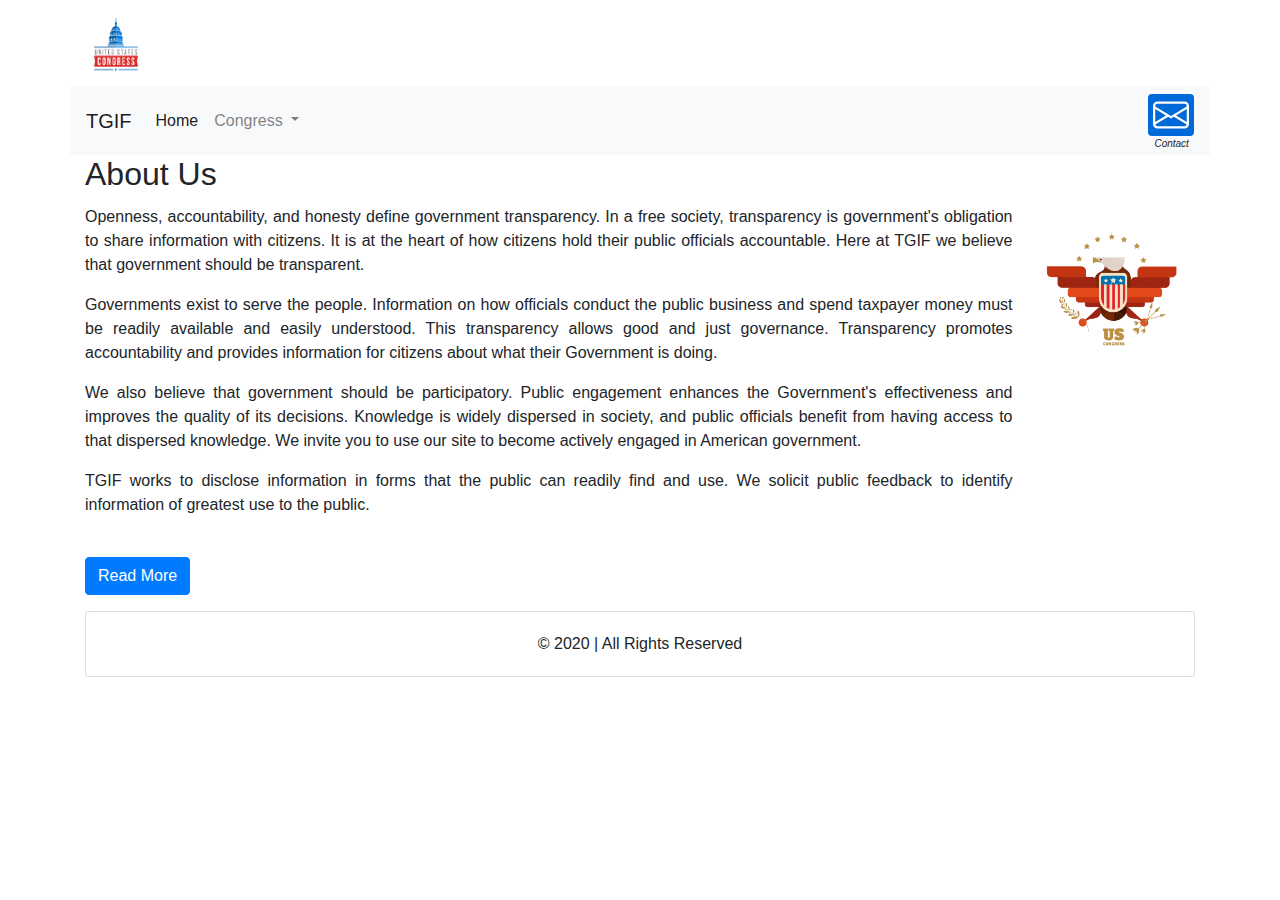
==== index.html @ 65f3004f "reestructuracion de codigo y archivos" ====
<!DOCTYPE html>
<html lang="en">

<head>
    <meta charset="UTF-8">
    <meta name="viewport" content="width=device-width, initial-scale=1.0">
    <title>Home</title>
    <link rel="stylesheet" href="assets/css/bootstrap.min.css">
    <script src="assets/JQuery/jquery.js"></script>
    <script src="assets/js/popper.min.js"></script>
    <script src="assets/js/bootstrap.min.js"></script>
    <link rel="icon" href="assets/image/image02v2.png">
    <link rel="stylesheet" href="assets/css/style.css">
</head>

<body>
    <div class="container">
        <div class="row">
            <div class="col-12" style="padding:0%;">
                <nav class="navbar navbar-light">
                    <a class="navbar-brand" href="#">
                        <img src="assets/image/image02v2.png" width="60" height="60" alt="" loading="lazy">
                    </a>
                </nav>
            </div>
        </div>
        <div class="row">
            <div class="col-12" style="padding: 0%;">
                <nav class="navbar navbar-expand-lg navbar-light bg-light">
                    <a class="navbar-brand" href="index.html">TGIF</a>

                    <button class="navbar-toggler" type="button" data-toggle="collapse" data-target="#navbarNavDropdown"
                        aria-controls="navbarNavDropdown" aria-expanded="false" aria-label="Toggle navigation">
                        <span class="navbar-toggler-icon"></span>
                    </button>

                    <div class="collapse navbar-collapse" id="navbarNavDropdown">
                        <ul class="navbar-nav">
                            <li class="nav-item active">
                                <a class="nav-link" href="index.html">Home <span class="sr-only">(current)</span></a>
                            </li>
                            <li class="nav-item dropdown">
                                <a class="nav-link dropdown-toggle" href="#" id="navbarDropdownMenuLink" role="button"
                                    data-toggle="dropdown" aria-haspopup="true" aria-expanded="false">
                                    Congress
                                </a>
                                <div class="dropdown-menu" aria-labelledby="navbarDropdownMenuLink">
                                    <a class="dropdown-item" href="pages/senate.html">Senate</a>
                                    <a class="dropdown-item" href="pages/house.html">House</a>
                                </div>
                            </li>
                        </ul>
                    </div>
                    <div id="email" style="position: relative; margin-bottom: -20PX;">
                        <!--<a href="mailto:ingo@tgif.net">ingo@tgif.net</a>-->
                        <a href="mailto:ingo@tgif.net" class="badge badge-info"><svg width="3em" height="3em"
                                viewBox="0 0 16 16" class="bi bi-envelope" fill="currentColor"
                                xmlns="http://www.w3.org/2000/svg">
                                <path fill-rule="evenodd"
                                    d="M0 4a2 2 0 0 1 2-2h12a2 2 0 0 1 2 2v8a2 2 0 0 1-2 2H2a2 2 0 0 1-2-2V4zm2-1a1 1 0 0 0-1 1v.217l7 4.2 7-4.2V4a1 1 0 0 0-1-1H2zm13 2.383l-4.758 2.855L15 11.114v-5.73zm-.034 6.878L9.271 8.82 8 9.583 6.728 8.82l-5.694 3.44A1 1 0 0 0 2 13h12a1 1 0 0 0 .966-.739zM1 11.114l4.758-2.876L1 5.383v5.73z" />
                            </svg></a>
                        <p><i>Contact</i></p>
                    </div>
                </nav>
            </div>

        </div>
    </div>
    <div class="container">
        <h2>About Us</h2>

        <div class="media">
            <div class="media-body">
                <h5 class="mt-0 mb-1"></h5>
                <p class="parrafo">Openness, accountability, and honesty define government transparency. In a free
                    society, transparency
                    is government's obligation to share information with citizens. It is at the heart of how citizens
                    hold their public officials accountable. Here at TGIF we believe that government should be
                    transparent.</p>
                <p class="parrafo">Governments exist to serve the people. Information on how officials conduct the public business and
                    spend taxpayer money must be readily available and easily understood. This transparency allows good
                    and just governance. Transparency promotes accountability and provides information for citizens
                    about what their Government is doing.</p>
                <p class="parrafo">We also believe that government should be participatory. Public engagement enhances the Government's
                    effectiveness and improves the quality of its decisions. Knowledge is widely dispersed in society,
                    and public officials benefit from having access to that dispersed knowledge. We invite you to use
                    our site to become actively engaged in American government.</p>
                <p class="parrafo">TGIF works to disclose information in forms that the public can readily find and use. We solicit
                    public feedback to identify information of greatest use to the public.</p>
                <p>
            </div>
            <img src="assets/image/image01v2.png" class="ml-3" alt="Congress113" style="width: 15%;">
        </div>
        <div class="collapse" id="collapseExample">
            <div class="card card-body">
                <h3>Background History of Government Transparency</h3>
                <p calss="parrafo">In the West, the idea that government should be open to public scrutiny and susceptible to public
                    opinion dates back at least to the time of the Enlightenment, when many philosophes made an attack
                    on absolutist doctrine of state secrecy, a core part of their intellectual project. The passage of
                    formal legislative instruments to this end can also be traced to this time with Sweden, for example,
                    (which then included Finland as a Swedish-governed territory) enacting free press legislation as
                    part of its constitution (Freedom of the Press Act, 1766). This approach, and that of the
                    philosophes more broadly, is strongly related to recent historiography on the eighteenth-century
                    public sphere.</p>
                <p calss="parrafo">Influenced by Enlightenment thought, the revolutions in America (1776) and France (1789), freedom of
                    the press enshrined provisions and requirements for public budgetary accounting and freedom of the
                    press in constitutional articles. In the nineteenth century, attempts by Metternichean statesmen to
                    row back on these measures were vigorously opposed by a number of eminent liberal politicians and
                    writers, Bentham, Mill and Acton prominent among the latter.</p>
                <p calss="parrafo">Open government is widely seen to be a key hallmark of contemporary democratic practice and is often
                    linked to the passing of freedom of information legislation. Scandinavian countries claim to have
                    adopted the first freedom of information legislation, dating the origins of its modern provisions to
                    the eighteenth century and Finland continuing the presumption of openness after gaining independence
                    in 1917, passing its Act on Publicity of Official Documents in 1951 (superseded by new legislation
                    in 1999).</p>
                <p calss="parrafo">The United States passed its Freedom of Information Act (FOIA) in 1966, FOIAs, Access to Information
                    Acts (AIAs) or equivalent laws were passed in Denmark and Norway in 1970.</p>
            </div>
        </div>
        <br>
        <p>
            <a class="btn btn-primary" data-toggle="collapse" href="#collapseExample" role="button"
                aria-expanded="false" id="buttonRead" aria-controls="collapseExample">
                Read More
            </a>
        </p>
        <div class="card text-center">
            <div class="card-body">
                <p class="card-text"> © 2020 | All Rights Reserved</p>
            </div>
        </div>
    </div>
    <script src="assets/js/main.js"></script>
</body>

</html>
---- assets/css/style.css ----
.parrafo{
    text-align: justify;
}
#email a{
    background: #0069d9;
}
#email p{
    font-size: 10px;
    padding-left: 6px;
}
#email a:hover{
    background: rgba(196, 54, 19, 0.865);
    transition: 0.3s;
}
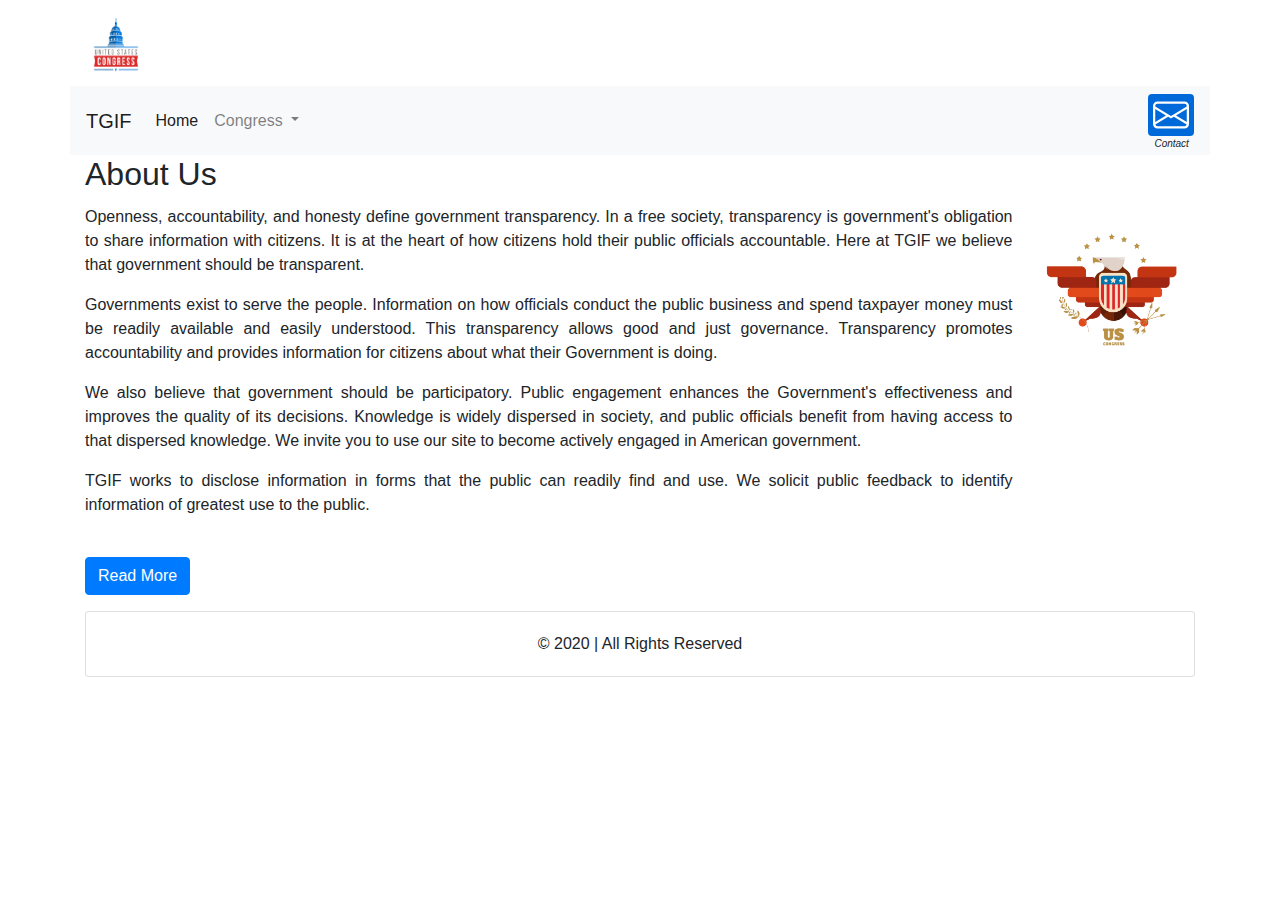
==== commit 42cfce0e: "actualizacion link y nombre de archivos" ====
--- a/index.html
+++ b/index.html
@@ -9,7 +9,7 @@
     <script src="assets/JQuery/jquery.js"></script>
     <script src="assets/js/popper.min.js"></script>
     <script src="assets/js/bootstrap.min.js"></script>
-    <link rel="icon" href="assets/image/image02v2.png">
+    <link rel="icon" href="assets/image/image02.png">
     <link rel="stylesheet" href="assets/css/style.css">
 </head>
 
@@ -19,7 +19,7 @@
             <div class="col-12" style="padding:0%;">
                 <nav class="navbar navbar-light">
                     <a class="navbar-brand" href="#">
-                        <img src="assets/image/image02v2.png" width="60" height="60" alt="" loading="lazy">
+                        <img src="assets/image/image02.png" width="60" height="60" alt="" loading="lazy">
                     </a>
                 </nav>
             </div>
@@ -89,7 +89,7 @@
                     public feedback to identify information of greatest use to the public.</p>
                 <p>
             </div>
-            <img src="assets/image/image01v2.png" class="ml-3" alt="Congress113" style="width: 15%;">
+            <img src="assets/image/image01.png" class="ml-3" alt="Congress113" style="width: 15%;">
         </div>
         <div class="collapse" id="collapseExample">
             <div class="card card-body">
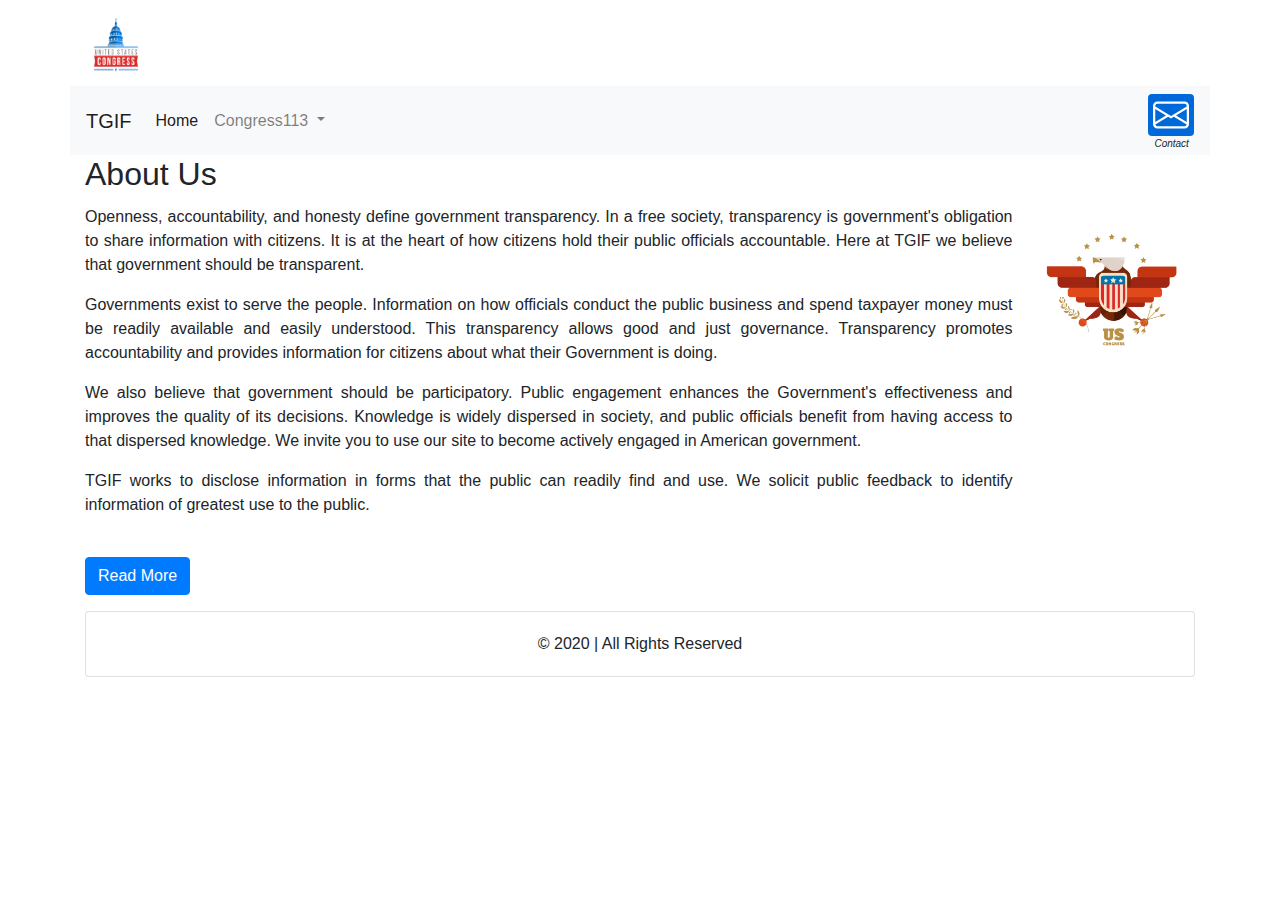
==== commit 0f14b4a6: "se cambia conmbre de pestaña 'Congress' a 'Congress113'" ====
--- a/index.html
+++ b/index.html
@@ -9,7 +9,7 @@
     <script src="assets/JQuery/jquery.js"></script>
     <script src="assets/js/popper.min.js"></script>
     <script src="assets/js/bootstrap.min.js"></script>
-    <link rel="icon" href="assets/image/image02.png">
+    <link rel="icon" href="assets/image/image02v2.png">
     <link rel="stylesheet" href="assets/css/style.css">
 </head>
 
@@ -19,7 +19,7 @@
             <div class="col-12" style="padding:0%;">
                 <nav class="navbar navbar-light">
                     <a class="navbar-brand" href="#">
-                        <img src="assets/image/image02.png" width="60" height="60" alt="" loading="lazy">
+                        <img src="assets/image/image02v2.png" width="60" height="60" alt="" loading="lazy">
                     </a>
                 </nav>
             </div>
@@ -42,7 +42,7 @@
                             <li class="nav-item dropdown">
                                 <a class="nav-link dropdown-toggle" href="#" id="navbarDropdownMenuLink" role="button"
                                     data-toggle="dropdown" aria-haspopup="true" aria-expanded="false">
-                                    Congress
+                                    Congress113
                                 </a>
                                 <div class="dropdown-menu" aria-labelledby="navbarDropdownMenuLink">
                                     <a class="dropdown-item" href="pages/senate.html">Senate</a>
@@ -89,7 +89,7 @@
                     public feedback to identify information of greatest use to the public.</p>
                 <p>
             </div>
-            <img src="assets/image/image01.png" class="ml-3" alt="Congress113" style="width: 15%;">
+            <img src="assets/image/image01v2.png" class="ml-3" alt="Congress113" style="width: 15%;">
         </div>
         <div class="collapse" id="collapseExample">
             <div class="card card-body">
@@ -130,7 +130,7 @@
             </div>
         </div>
     </div>
-    <script src="assets/js/main.js"></script>
+    <script src="assets/js/senate.js"></script>
 </body>
 
 </html>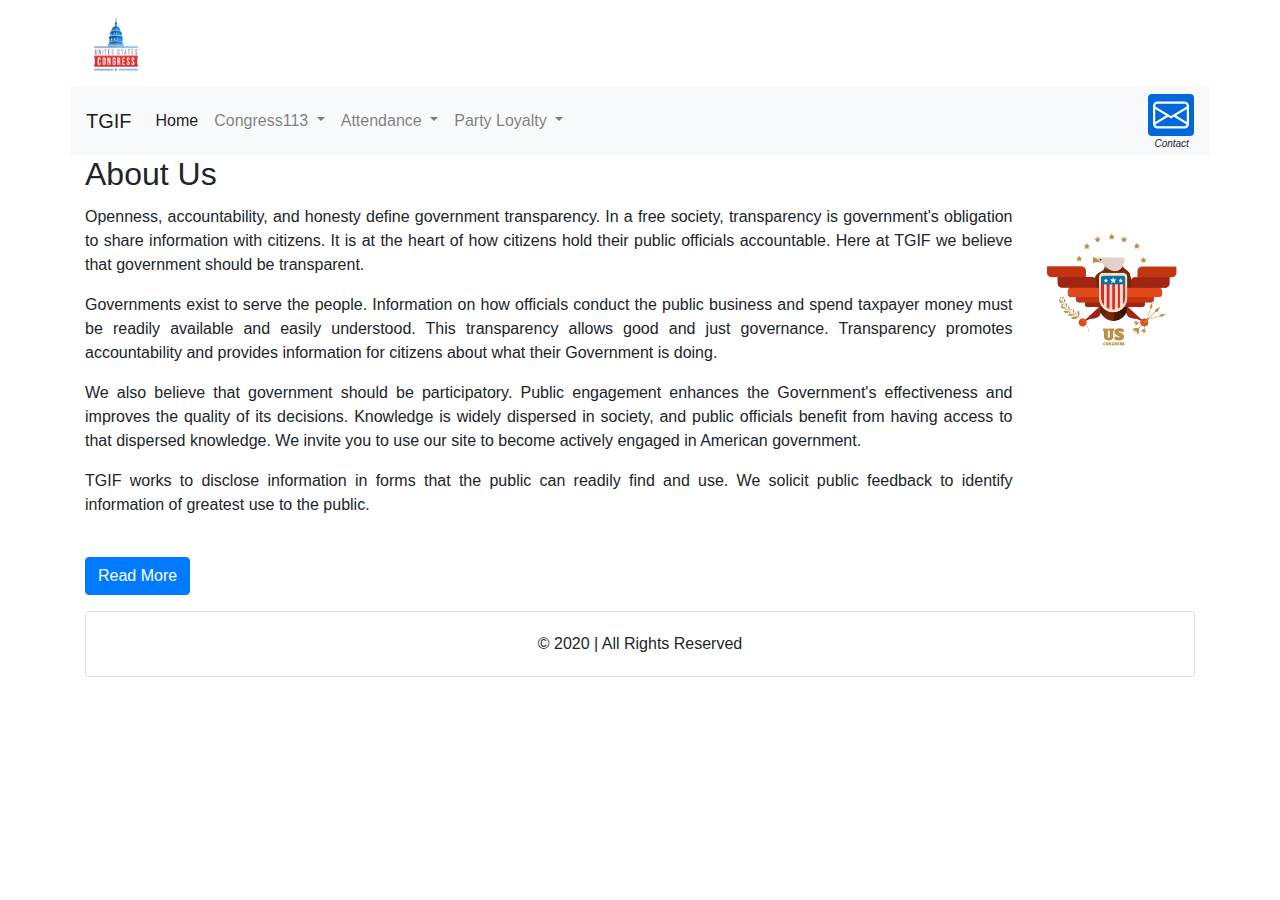
==== commit 6f5815ba: "Actualizacion para trabajr nuevas paginas" ====
--- a/index.html
+++ b/index.html
@@ -47,6 +47,26 @@
                                 <div class="dropdown-menu" aria-labelledby="navbarDropdownMenuLink">
                                     <a class="dropdown-item" href="pages/senate.html">Senate</a>
                                     <a class="dropdown-item" href="pages/house.html">House</a>
+                                </div>
+                            </li>
+                            <li class="nav-item dropdown">
+                                <a class="nav-link dropdown-toggle" href="#" id="navbarDropdownMenuLink" role="button"
+                                    data-toggle="dropdown" aria-haspopup="true" aria-expanded="false">
+                                    Attendance
+                                </a>
+                                <div class="dropdown-menu" aria-labelledby="navbarDropdownMenuLink">
+                                    <a class="dropdown-item" href="pages/attendanceSenate.html">Senate</a>
+                                    <a class="dropdown-item" href="pages/attendanceHouse.html">House</a>
+                                </div>
+                            </li>
+                            <li class="nav-item dropdown">
+                                <a class="nav-link dropdown-toggle" href="#" id="navbarDropdownMenuLink" role="button"
+                                    data-toggle="dropdown" aria-haspopup="true" aria-expanded="false">
+                                    Party Loyalty
+                                </a>
+                                <div class="dropdown-menu" aria-labelledby="navbarDropdownMenuLink">
+                                    <a class="dropdown-item" href="pages/partyLoyaltySenate.html">Senate</a>
+                                    <a class="dropdown-item" href="pages/partyLoyaltyHouse.html">House</a>
                                 </div>
                             </li>
                         </ul>
@@ -130,7 +150,7 @@
             </div>
         </div>
     </div>
-    <script src="assets/js/senate.js"></script>
+    <script src="assets/js/main.js"></script>
 </body>
 
 </html>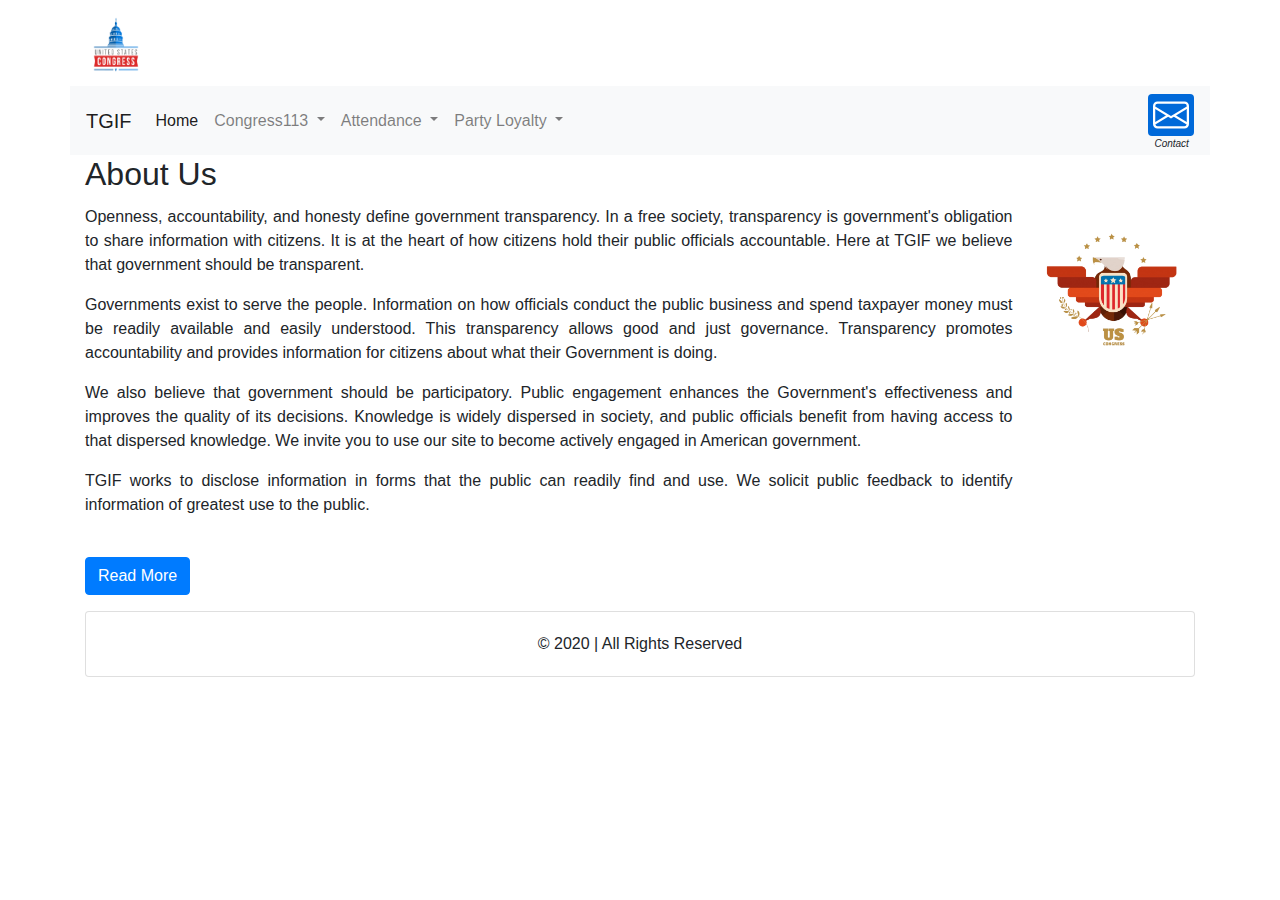
==== commit 6613140d: "Se cambian Nombres de pestañas" ====
--- a/index.html
+++ b/index.html
@@ -4,7 +4,7 @@
 <head>
     <meta charset="UTF-8">
     <meta name="viewport" content="width=device-width, initial-scale=1.0">
-    <title>Home</title>
+    <title>TGIF | Home</title>
     <link rel="stylesheet" href="assets/css/bootstrap.min.css">
     <script src="assets/JQuery/jquery.js"></script>
     <script src="assets/js/popper.min.js"></script>
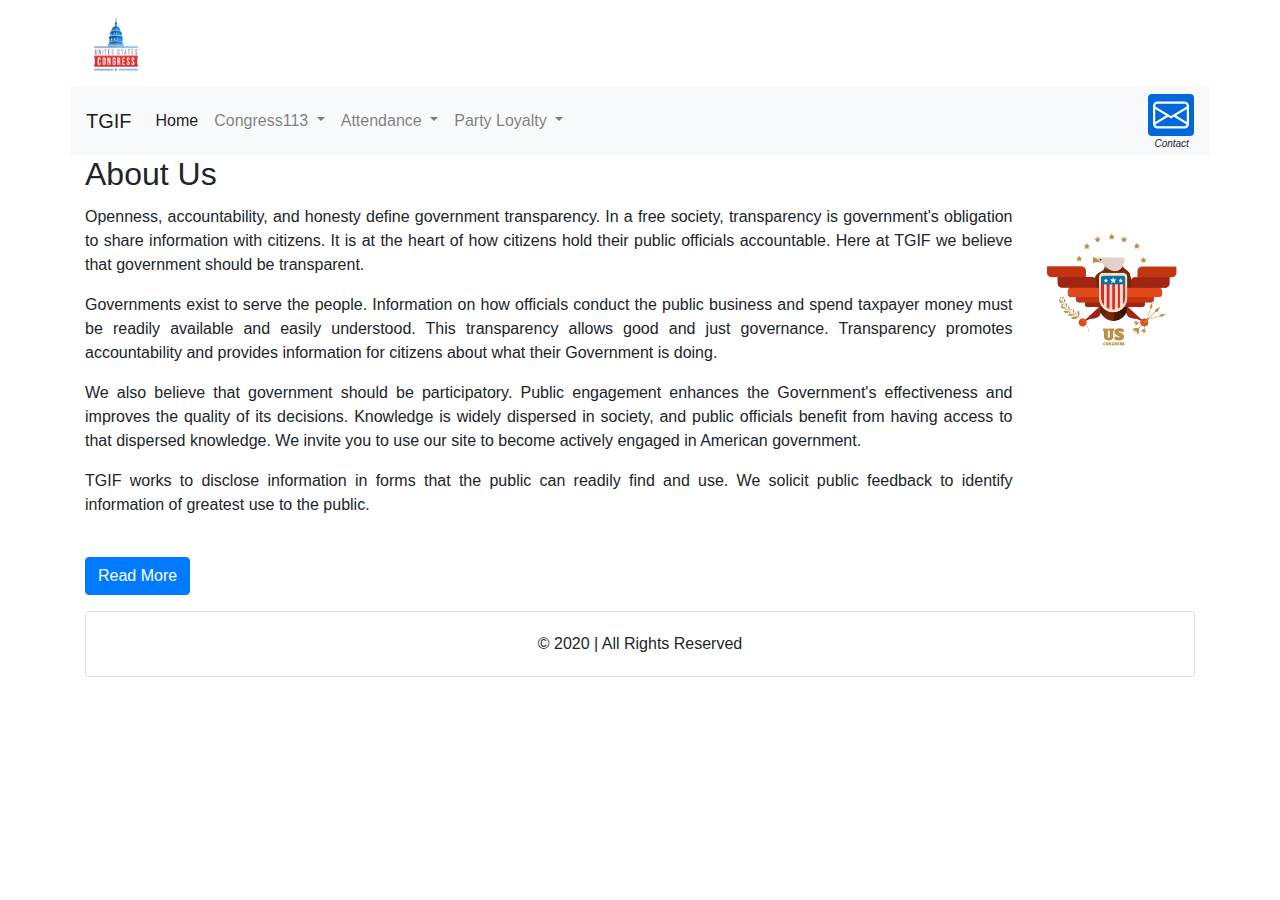
==== commit 4324ad50: "se cambio los calss por class" ====
--- a/index.html
+++ b/index.html
@@ -114,7 +114,7 @@
         <div class="collapse" id="collapseExample">
             <div class="card card-body">
                 <h3>Background History of Government Transparency</h3>
-                <p calss="parrafo">In the West, the idea that government should be open to public scrutiny and susceptible to public
+                <p class="parrafo">In the West, the idea that government should be open to public scrutiny and susceptible to public
                     opinion dates back at least to the time of the Enlightenment, when many philosophes made an attack
                     on absolutist doctrine of state secrecy, a core part of their intellectual project. The passage of
                     formal legislative instruments to this end can also be traced to this time with Sweden, for example,
@@ -122,18 +122,18 @@
                     part of its constitution (Freedom of the Press Act, 1766). This approach, and that of the
                     philosophes more broadly, is strongly related to recent historiography on the eighteenth-century
                     public sphere.</p>
-                <p calss="parrafo">Influenced by Enlightenment thought, the revolutions in America (1776) and France (1789), freedom of
+                <p class="parrafo">Influenced by Enlightenment thought, the revolutions in America (1776) and France (1789), freedom of
                     the press enshrined provisions and requirements for public budgetary accounting and freedom of the
                     press in constitutional articles. In the nineteenth century, attempts by Metternichean statesmen to
                     row back on these measures were vigorously opposed by a number of eminent liberal politicians and
                     writers, Bentham, Mill and Acton prominent among the latter.</p>
-                <p calss="parrafo">Open government is widely seen to be a key hallmark of contemporary democratic practice and is often
+                <p class="parrafo">Open government is widely seen to be a key hallmark of contemporary democratic practice and is often
                     linked to the passing of freedom of information legislation. Scandinavian countries claim to have
                     adopted the first freedom of information legislation, dating the origins of its modern provisions to
                     the eighteenth century and Finland continuing the presumption of openness after gaining independence
                     in 1917, passing its Act on Publicity of Official Documents in 1951 (superseded by new legislation
                     in 1999).</p>
-                <p calss="parrafo">The United States passed its Freedom of Information Act (FOIA) in 1966, FOIAs, Access to Information
+                <p class="parrafo">The United States passed its Freedom of Information Act (FOIA) in 1966, FOIAs, Access to Information
                     Acts (AIAs) or equivalent laws were passed in Denmark and Norway in 1970.</p>
             </div>
         </div>
--- a/assets/css/style.css
+++ b/assets/css/style.css
@@ -11,4 +11,10 @@
 #email a:hover{
     background: rgba(196, 54, 19, 0.865);
     transition: 0.3s;
-}+}
+td{
+    text-align: center;
+}
+td:first-child{
+    text-align: left;
+}
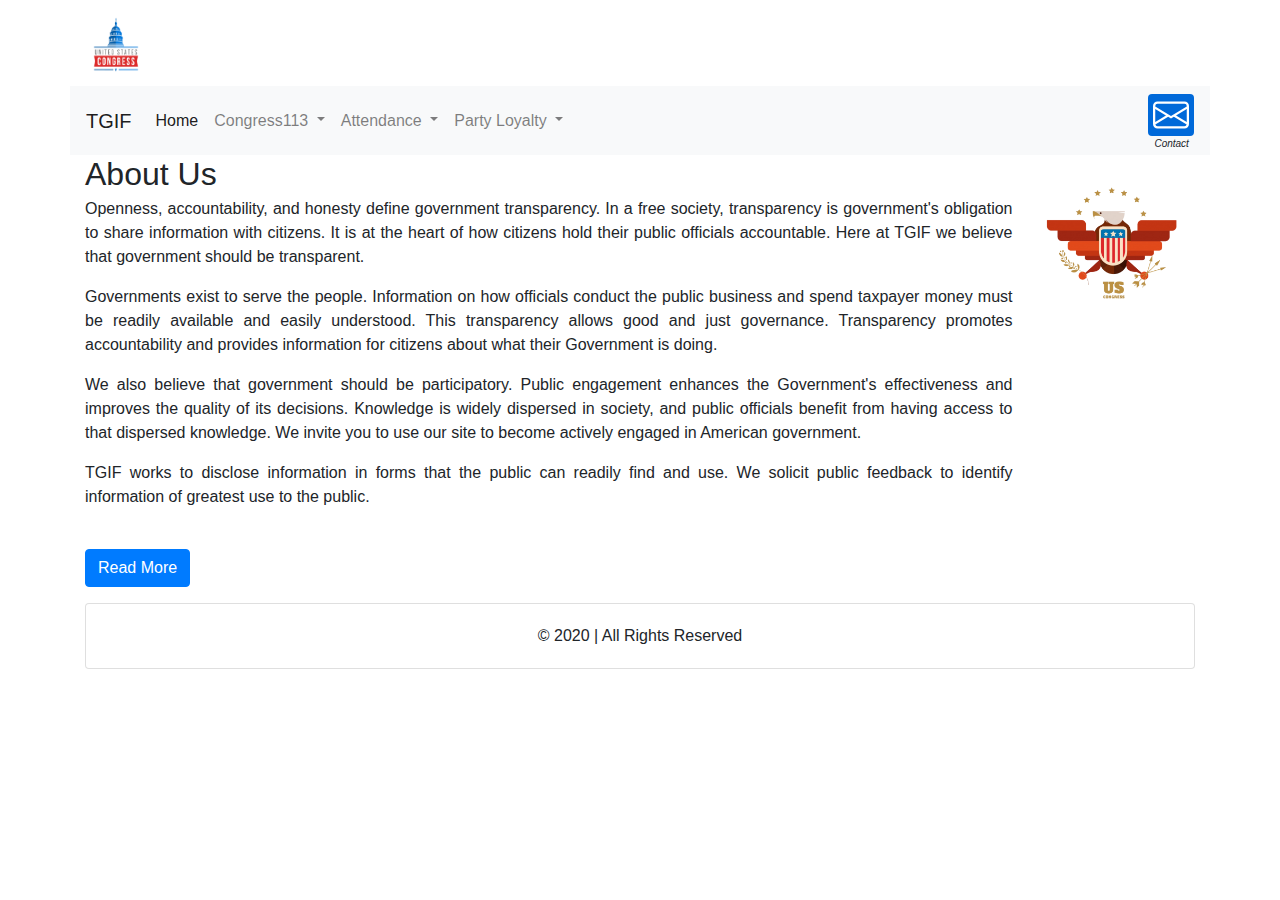
==== commit 6ef45148: "Se elimina H2 en index, para el titulo >About Us, y se cambia al H2 lin92" ====
--- a/index.html
+++ b/index.html
@@ -87,11 +87,9 @@
         </div>
     </div>
     <div class="container">
-        <h2>About Us</h2>
-
         <div class="media">
             <div class="media-body">
-                <h5 class="mt-0 mb-1"></h5>
+                <h2 class="mt-0 mb-1">About Us</h2>
                 <p class="parrafo">Openness, accountability, and honesty define government transparency. In a free
                     society, transparency
                     is government's obligation to share information with citizens. It is at the heart of how citizens
